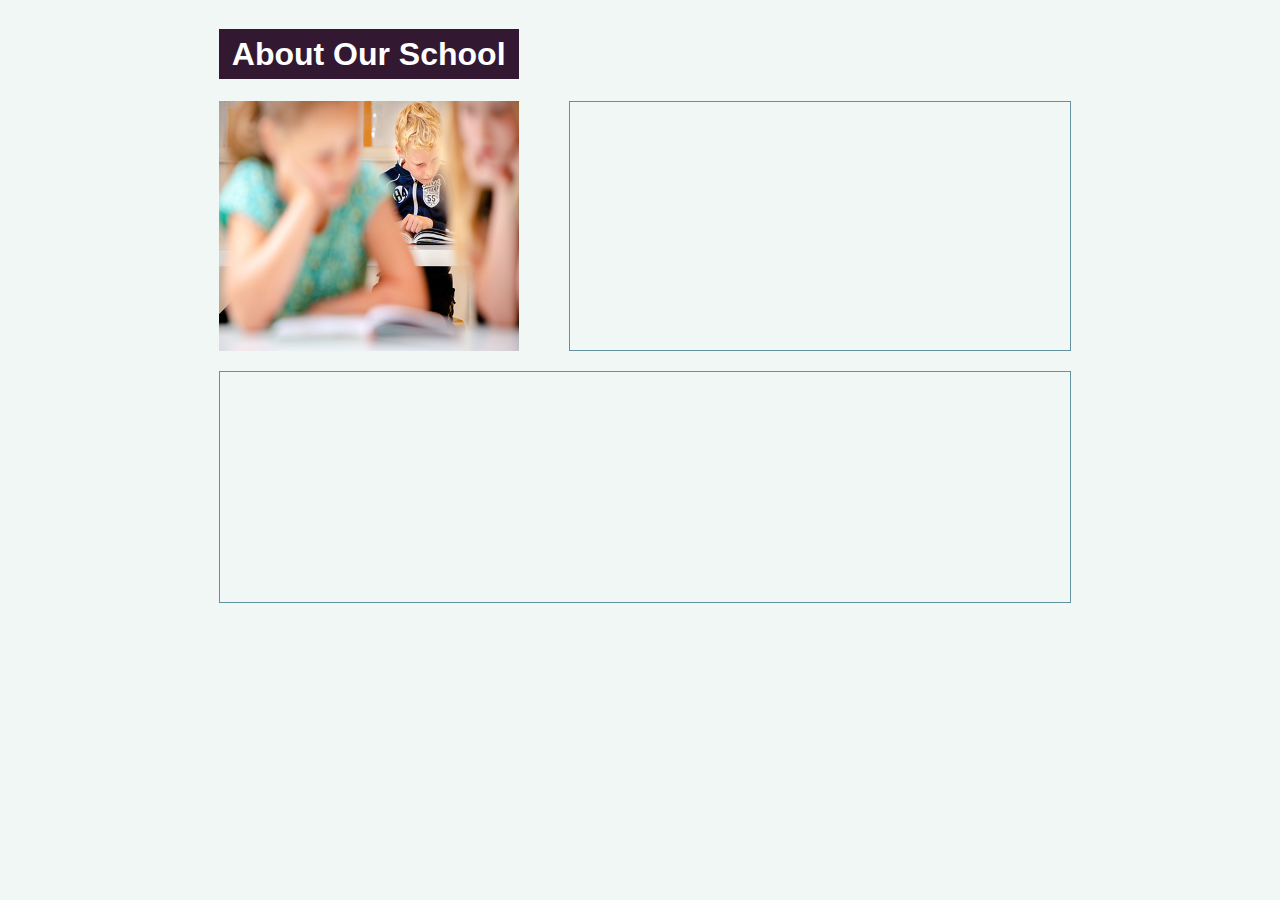
==== app/public/aboutus.html @ 8d5bbb22 "about us page completed" ====
<!DOCTYPE html>
<html>
<head>
   <meta name="viewport" content="width=device-width, initial-scale=1.0">
    <link type="text/css" rel="stylesheet" href="styles/aboutus.css">
    <title>About Us</title>
</head>
<body id="gridContainer">
    <div id="content">
    <h1 id="title">About Our School</h1>
    <img src="img/school.jpg">

    <div id="box1">
    </div>

    <div id="box2">
        
    </div>
    </div>
    </body>
    </html>
---- app/public/styles/aboutus.css ----
#gridContainer{
    grid-template-columns: repeat(6,1fr);
    grid-template-rows: repeat (6,1fr);
    display: grid;
 }

 #title{
    display:grid;
    grid-column: 2/4;

    background-color:#331832;
    color:white;
    width:300px;
    text-align: center;
    height:50px;
    align-content: center;
    
 }
#content{
   display:grid;
   grid-column:2/4;
}
 body{
    font-family:Arial, Helvetica, Verdana, sans-serif;
    font-size: 1em;
    background-color:#F0F7F4;
 }

 img{
    height:250px;
    width:300px;
    display: grid;
    grid-column: 2/4;
    grid-row:2/3;
 }

 #box1{
    display:grid;
    grid-column: 4/5;
    grid-row: 2/3;
    width:500px;
    margin-left:50px;
    border: 1px solid #62929E;
 }

 #box2{
    display:grid;
    grid-column: 2/5;
    grid-row: 4/6;
    height:230px;
    margin-top: 20px;
    border: 1px solid #62929E;
 }
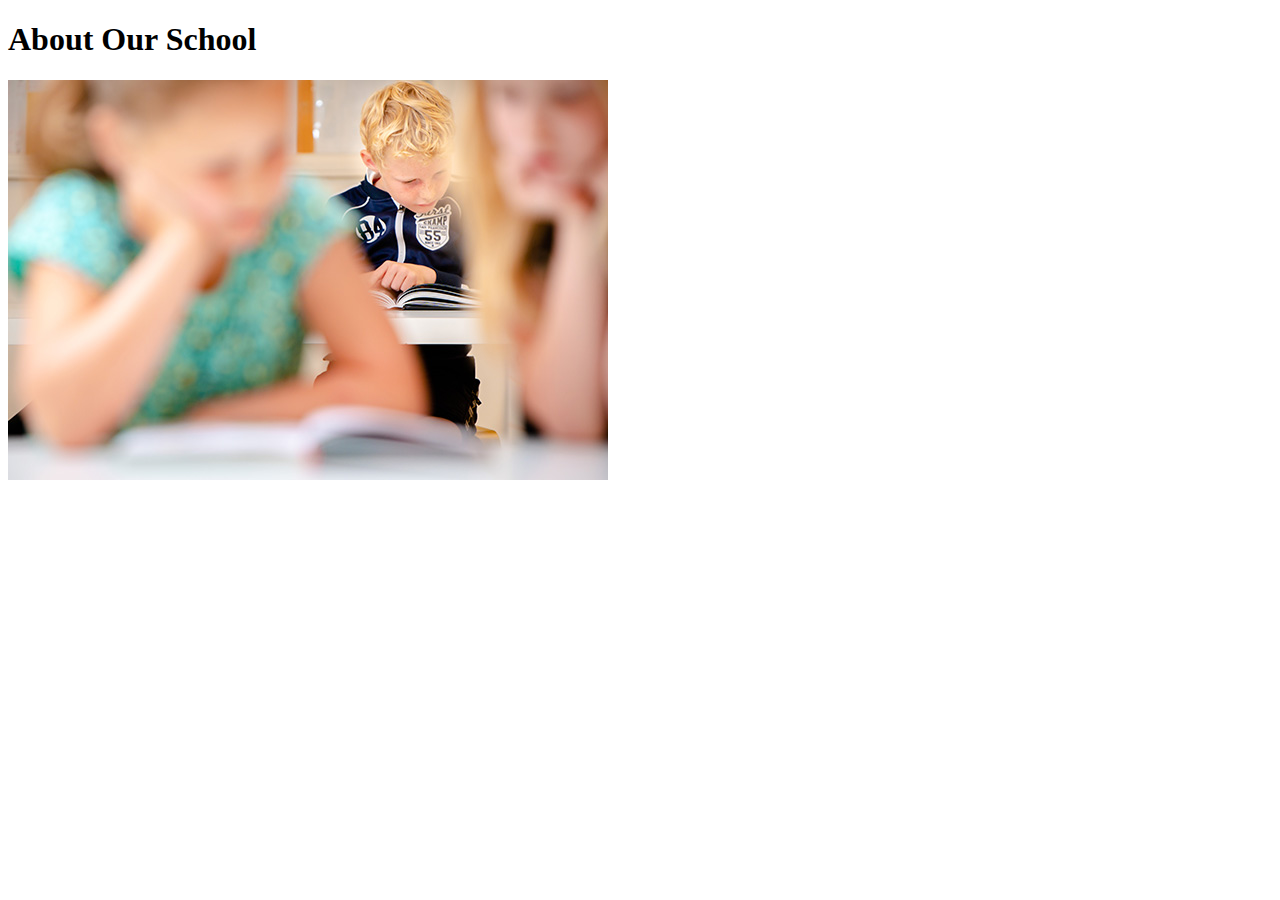
==== commit 927f4b0e: "about us page completed" ====
--- a/app/public/aboutus.html
+++ b/app/public/aboutus.html
@@ -1,21 +1,21 @@
 <!DOCTYPE html>
-<html>
+<html lang="en">
 <head>
    <meta name="viewport" content="width=device-width, initial-scale=1.0">
-    <link type="text/css" rel="stylesheet" href="styles/aboutus.css">
-    <title>About Us</title>
+   <link type="text/css" rel="stylesheet" href="styles/aboutus.css">
+   <title>About Us</title>
 </head>
 <body id="gridContainer">
-    <div id="content">
-    <h1 id="title">About Our School</h1>
-    <img src="img/school.jpg">
+   <div id="content">
+   <h1 id="title">About Our School</h1>
+   <img src="img/school.jpg" alt="school">
 
-    <div id="box1">
-    </div>
+   <div id="box1">
+   </div>
 
-    <div id="box2">
+   <div id="box2">
         
-    </div>
-    </div>
-    </body>
-    </html>
+   </div>
+   </div>
+   </body>
+   </html>
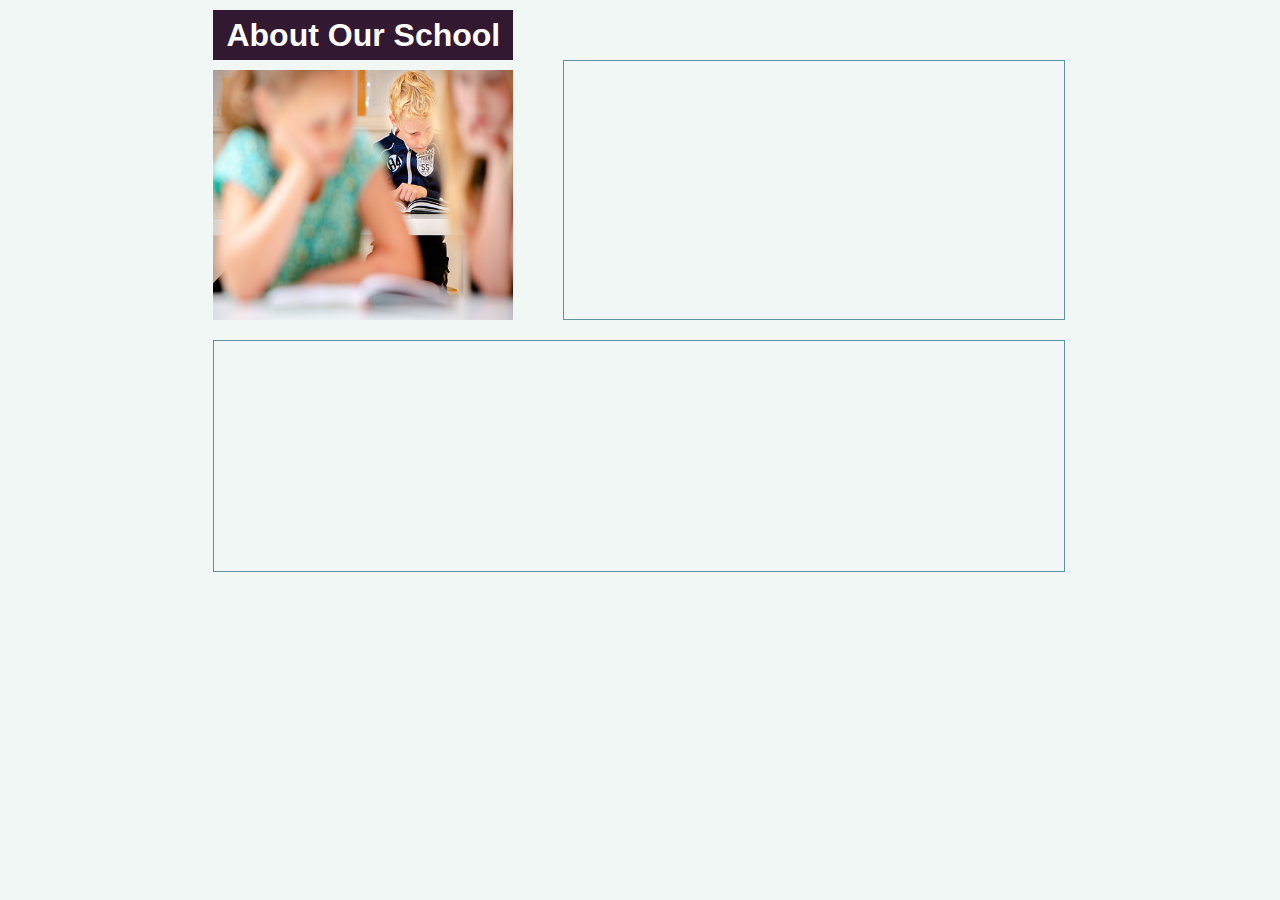
==== commit c6748b5c: "margin and padding fixed" ====
--- a/app/public/aboutus.html
+++ b/app/public/aboutus.html
@@ -1,21 +1,18 @@
 <!DOCTYPE html>
 <html lang="en">
-<head>
-   <meta name="viewport" content="width=device-width, initial-scale=1.0">
-   <link type="text/css" rel="stylesheet" href="styles/aboutus.css">
-   <title>About Us</title>
-</head>
-<body id="gridContainer">
-   <div id="content">
-   <h1 id="title">About Our School</h1>
-   <img src="img/school.jpg" alt="school">
+   <head>
+      <meta name="viewport" content="width=device-width, initial-scale=1.0" />
+      <link type="text/css" rel="stylesheet" href="styles/style.css" />
+      <title>About Us</title>
+   </head>
+   <body id="gridContainer">
+      <div id="content">
+         <h1 id="title">About Our School</h1>
+         <img src="img/school.jpg" alt="school" />
 
-   <div id="box1">
-   </div>
+         <div id="box1"></div>
 
-   <div id="box2">
-        
-   </div>
-   </div>
+         <div id="box2"></div>
+      </div>
    </body>
-   </html>
+</html>
--- a/app/public/styles/style.css
+++ b/app/public/styles/style.css
@@ -0,0 +1,57 @@
+*{
+   margin: 0;
+   padding: 0;
+}
+
+body{
+   font-family:Arial, Helvetica, Verdana, sans-serif;
+   font-size: 1em;
+   background-color:#F0F7F4;
+ }
+
+img{
+   height:250px;
+   width:300px;
+   margin-top: 10px;
+   display: grid;
+   grid-column: 2/4;
+ }
+
+#gridContainer{
+   grid-template-columns: repeat(6,1fr);
+   display: grid;
+}
+
+#title{
+   display:grid;
+   grid-column: 2/4;
+
+   background-color:#331832;
+   color:white;
+   width:300px;
+   text-align: center;
+   height:50px;
+   align-content: center;
+   margin-top: 10px;
+}
+
+#content{
+   display:grid;
+   grid-column:2/4;
+}
+
+#box1{
+   display:grid;
+   grid-column: 4/5;
+   width:500px;
+   margin-left:50px;
+   border: 1px solid #62929E;
+}
+
+#box2{
+   display:grid;
+   grid-column: 2/5;
+   height:230px;
+   margin-top: 20px;
+   border: 1px solid #62929E;
+}
